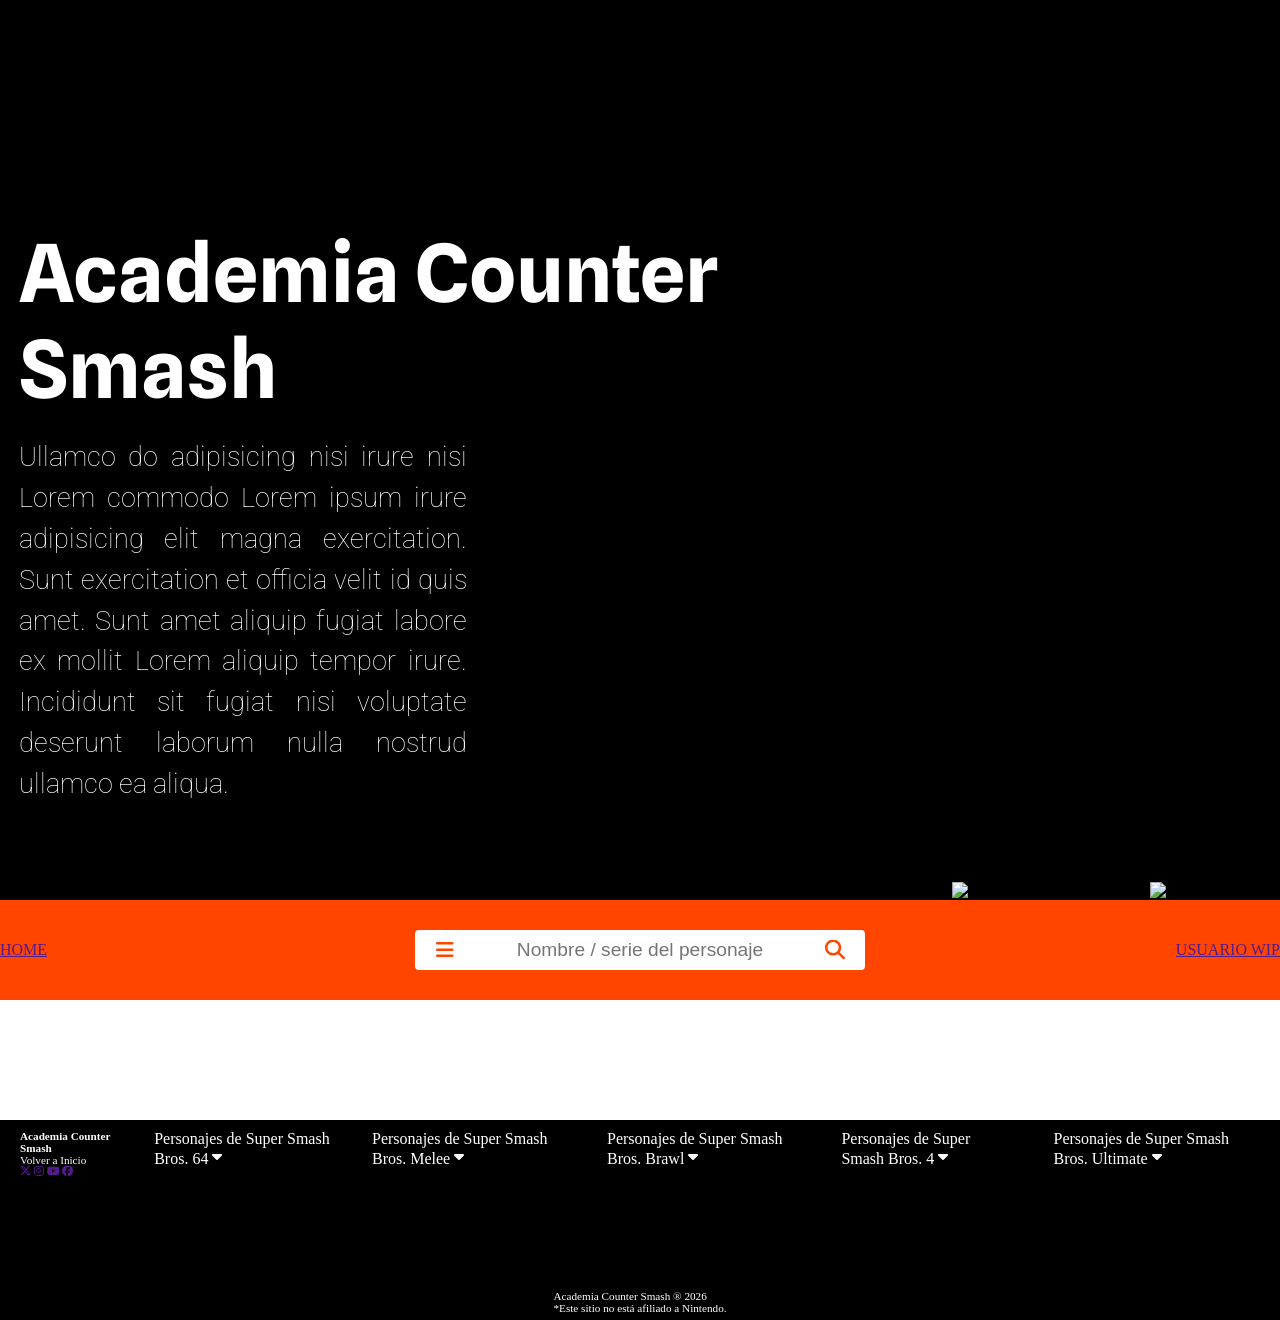
==== SitioWeb/html/index.html @ 8b195521 "reacomodo" ====
<!DOCTYPE html>
<html lang="en">

<head>
    <meta charset="UTF-8">
    <meta name="viewport" content="width=device-width, initial-scale=1.0">
    <title>Smash Counter Academia (Inicio)</title>
    <link rel="stylesheet" href="../css/index.css">
    <link rel="stylesheet" href="https://cdnjs.cloudflare.com/ajax/libs/font-awesome/6.5.2/css/all.min.css">

    <link rel="preconnect" href="https://fonts.googleapis.com">
    <link rel="preconnect" href="https://fonts.gstatic.com" crossorigin>
    <link href="https://fonts.googleapis.com/css2?family=Roboto:ital,wght@0,100..900;1,100..900&family=Spline+Sans:wght@300..700&display=swap" rel="stylesheet">
</head>

<body>
    <div id="hero-fondo">
        <div id="hero-texto">
            <h1 id="hero-titulo">
                Academia Counter Smash
            </h1>
            <p id="hero-descripcion">
                Ullamco do adipisicing nisi irure nisi Lorem commodo Lorem ipsum irure adipisicing elit magna
                exercitation. Sunt exercitation et officia velit id quis amet. Sunt amet aliquip fugiat labore ex mollit
                Lorem aliquip tempor irure. Incididunt sit fugiat nisi voluptate deserunt laborum nulla nostrud ullamco
                ea aliqua.
            </p>
        </div>
        <img src="" alt="hero-fondo-personajes">
        <img src="" alt="hero-personaje">
    </div>
    <nav id="navbar">
        <div id="nav-superior">
            <a href="">HOME</a>
            <div id="buscador-container">
                <div id="search-bar">
                    <button onclick="desplegarMenuSeries()" id="hamburguesa"><i class="fa-solid fa-bars"></i></button>
                    <input type="text" placeholder="Nombre / serie del personaje">
                    <button><i class="fa-solid fa-magnifying-glass"></i></button>
                </div>
                <div id="menu-hamburguesa">
                    <div id="plantilla-burger-options">
                        <img src="https://www.smashbros.com/assets_v2/img/fighter/mario/mark.svg" alt="icono">
                        <a href="#">Super Mario Bros. series</a>
                    </div>
                </div>
            </div>
            <a href="">USUARIO WIP</a>
        </div>
    </nav>
    <div id="contenedor-cartas-personaje">
        <div class="carta-personaje">
            <div class="info-personaje">
                <h2 class="name-personaje">Mario</h2>
                <img class="iconoSerie-personaje" src="https://www.smashbros.com/assets_v2/img/fighter/mario/mark.svg"
                    alt="icono-personaje">
            </div>
            <img class="render-personaje"
                src="https://images.wikidexcdn.net/mwuploads/esssbwiki/thumb/4/44/latest/20180613001020/Mario_SSBU.png/800px-Mario_SSBU.png"
                alt="render-personaje">
        </div>
    </div>
    <footer>
        <div id="footer-superior">
            <div class="footer-columna">
                <b>Academia Counter Smash</b>
                <p>Volver a Inicio</p>
                <div id="cont-redes">
                    <a href=""><i class="fa-brands fa-x-twitter"></i></a>
                    <a href=""><i class="fa-brands fa-instagram"></i></a>
                    <a href=""><i class="fa-brands fa-youtube"></i></a>
                    <a href=""><i class="fa-brands fa-facebook"></i></a>
                </div>
            </div>
            <div id="contenedor-columnas">
                <!----------------------COLUMNA 2----------------------------------------->
                <div class="footer-columna">
                    <div class="columna-title" onclick="desplegarMenuFooter(this)">
                        <p>Personajes de Super Smash Bros. 64 <i class="fa-solid fa-caret-down"></i></p>
                    </div>
                    <div class="cont-footer-personajes">
                        <p>Mario</p>
                        <p>Donkey Kong</p>
                        <p>Link</p>
                        <p>Samus / Dark Samus</p>
                        <p>Yoshi</p>
                        <p>Kirby</p>
                        <p>Fox</p>
                        <p>Pikachu</p>
                        <p>Luigi</p>
                        <p>Ness</p>
                        <p>Captain Falcon</p>
                        <p>Jigglypuff</p>
                    </div>
                </div>
                <!----------------------COLUMNA 4----------------------------------------->
                <div class="footer-columna">
                    <div class="columna-title" onclick="desplegarMenuFooter(this)">
                        <p>Personajes de Super Smash Bros. Melee <i class="fa-solid fa-caret-down"></i></p>
                    </div>
                    <div class="cont-footer-personajes">
                        <p>Peach / Daisy</p>
                        <p>Bowser</p>
                        <p>Ice Climbers</p>
                        <p>Sheik</p>
                        <p>Zelda</p>
                        <p>Dr. Mario</p>
                        <p>Pichu</p>
                        <p>Falco</p>
                        <p>Marth / Lucina</p>
                        <p>Young Link</p>
                        <p>Ganondorf</p>
                        <p>Mewtwo</p>
                        <p>Roy / Chrom</p>
                        <p>Mr. Game & Watch</p>
                    </div>
                </div>
                <!----------------------COLUMNA 5----------------------------------------->
                <div class="footer-columna">
                    <div class="columna-title" onclick="desplegarMenuFooter(this)">
                        <p>Personajes de Super Smash Bros. Brawl <i class="fa-solid fa-caret-down"></i></p>
                    </div>
                    <div class="cont-footer-personajes">
                        <p>Meta Knight</p>
                        <p>Pit / Dark Pit</p>
                        <p>Zero Suit Samus</p>
                        <p>Wario</p>
                        <p>Snake</p>
                        <p>Ike</p>
                        <p>Pokémon Trainer</p>
                        <p>Diddy Kong</p>
                        <p>Lucas</p>
                        <p>Sonic</p>
                        <p>King Dedede</p>
                        <p>Olimar</p>
                        <p>Lucario</p>
                        <p>R.O.B.</p>
                        <p>Toon Link</p>
                        <p>Wolf</p>
                    </div>
                </div>
                <!----------------------COLUMNA 6----------------------------------------->
                <div class="footer-columna">
                    <div class="columna-title" onclick="desplegarMenuFooter(this)">
                        <p>Personajes de Super Smash Bros. 4 <i class="fa-solid fa-caret-down"></i></p>
                    </div>
                    <div class="cont-footer-personajes">
                        <p>Villager</p>
                        <p>Mega Man</p>
                        <p>Wii Fit Trainer</p>
                        <p>Rosalina & Luma</p>
                        <p>Little Mac</p>
                        <p>Greninja</p>
                        <p>Mii Brawler</p>
                        <p>Mii Swordfighter</p>
                        <p>Mii Gunner</p>
                        <p>Palutena</p>
                        <p>Pac-Man</p>
                        <p>Robin</p>
                        <p>Shulk</p>
                        <p>Bowser Jr.</p>
                        <p>Duck Hunt</p>
                        <p>Ryu / Ken</p>
                        <p>Cloud</p>
                        <p>Corrin</p>
                        <p>Bayonetta</p>
                    </div>
                </div>
                <!----------------------COLUMNA 7----------------------------------------->
                <div class="footer-columna">
                    <div class="columna-title" onclick="desplegarMenuFooter(this)">
                        <p>Personajes de Super Smash Bros. Ultimate <i class="fa-solid fa-caret-down"></i></p>
                    </div>
                    <div class="cont-footer-personajes">
                        <p>Inkling</p>
                        <p>Ridley</p>
                        <p>Simon / Richter</p>
                        <p>King K. Rool</p>
                        <p>Isabelle</p>
                        <p>Incineroar</p>
                        <p>Piranha Plant</p>
                        <p>Joker</p>
                        <p>Hero</p>
                        <p>Banjo & Kazooie</p>
                        <p>Terry</p>
                        <p>Byleth</p>
                        <p>Min Min</p>
                        <p>Steve</p>
                        <p>Sephiroth</p>
                        <p>Pyra / Mythra</p>
                        <p>Kazuya</p>
                        <p>Sora</p>
                    </div>
                </div>
            </div>
            <!----------------------COLUMNA 1----------------------------------------->
        </div>
        <div id="footer-derechos">
            <p>Academia Counter Smash ® 2026</p>
            <p>*Este sitio no está afiliado a Nintendo.</p>
        </div>
    </footer>
</body>
<script src="../js/index.js"></script>

</html>
---- SitioWeb/css/index.css ----
:root{
    /*---fonts*/
    --fuente-titulos: "Spline Sans", sans-serif;
    --fuente-descripcion: "Roboto", sans-serif;
}
*{
    margin: 0;
    padding: 0;
    overflow-x: hidden;
    box-sizing: border-box;
}
/*---------------------------------HERO-------------------------------------*/
#hero-fondo{
    background-color: black;
    left: 0;
    max-width: 100%;
    height: 100vh;
    display: flex; /*<----- cambiar a flex*/
    justify-content: space-around;
    align-items: end;
}
#hero-texto{
    width: 70%;
    height: 70%;
    color: white;
    margin-bottom: 70px;
    display: flex;
    flex-direction: column;
    align-items: flex-start;
    justify-content: center;
    text-align: start;
}
#hero-titulo{
    font-size: 5rem;
    font-family: var(--fuente-titulos);
}
#hero-descripcion{
    line-height: 1.5;
    padding-top: 20px;
    text-align: justify;
    font-size: 1.7rem;
    width: 50%;
    font-weight: lighter;
    font-family: var(--fuente-descripcion);
}
/*----------------------------------------------------------------------*/
/*---------------------------------NAV-------------------------------------*/
#navbar{
    position: sticky;
    top: 0;
    background-color: orangered;
    height: 100px;
    overflow: visible;
    z-index: 1000;
}
#nav-superior{
    position: relative;
    height: 100px;
    display: flex;
    align-items: center;
    justify-content: space-between;
    overflow: visible;
}

#buscador-container {
    width: 450px;
    position: absolute;
    left: 50%;
    transform: translateX(-50%);
    align-items: center;
    background-color: white;
    border-radius: 4px; 
    padding: 5px 10px;
    display: flex;
    overflow: visible;
}
#search-bar{
    width: 100%;
    height: 30px;
    display: flex;
    align-items: center;
    overflow: visible;
}
#search-bar input{
    width: 90%;
    font-size: 1.2rem;
    border-style: none;  
    font-style: normal;  
    text-align: center;
}

#search-bar input:focus {
    outline: none;
}

#search-bar button{
    font-size: 20px;
    border-style: none;
    font-weight: bolder;
    background: none;
    color: orangered;
    width: 10%;
    cursor: pointer;
    display: flex;
    justify-content: center;
    align-items: center;
}
#menu-hamburguesa {
    position: absolute;
    top: 100%;
    left: 0;
    width: 100%;
    background-color: orange;
    z-index: 999;
    box-sizing: border-box;
    opacity: 0;
    transform: translateY(-20px);
    pointer-events: none;
    visibility: hidden;
    transition:
        opacity 0.3s ease,
        transform 0.3s ease;
}
#menu-hamburguesa.activo {
    opacity: 1;
    transform: translateY(0);
    pointer-events: auto;
    visibility: visible;
}

#plantilla-burger-options {
    height: 50px;
    overflow: hidden;
    display: flex;
    align-items: center;
    border-bottom: 1px solid rgba(0,0,0,0.1);
    display: flex;
    justify-content: flex-start;
}
#plantilla-burger-options img{
    width: 50px;
    filter: brightness(0%) opacity(70%);
    margin-left: 20%;
}

#plantilla-burger-options a {
    margin-left: 40px;
    text-align: left;
    color: black;
    font-size: 1.2rem;
    text-decoration: none;
    font-style: italic;
    font-weight: bold;
}
/*----------------------------------------------------------------------*/
/*---------------------------------CARTA-------------------------------------*/
#contenedor-cartas-personaje{
    height: auto;
    width: 100%;
    display: grid;
    grid-template-columns: repeat(3, 1fr);
    gap: 80px;
    padding: 60px;
}
.carta-personaje{
    height: 400px;
    background: linear-gradient(90deg,rgba(70, 112, 66, 1) 0%, rgba(87, 207, 43, 1) 50%, rgba(85, 184, 28, 1) 100%);
    position: relative;
    overflow: visible;
    filter: drop-shadow(8px 8px 10px gray);
    cursor: pointer;
    transition: 0.2s;
}
.carta-personaje.hover{
    outline: 7px solid rgb(245, 201, 5);
}

.info-personaje{
    width: 100%;
    height: 100px;
    background-color: orangered;
    position: absolute;
    bottom: 0;
    left: 0;
    z-index: 2;
    display: flex;
    justify-content: center;
    align-items: center;
}
.name-personaje{
    color: white;
    font-size: 45px;
    font-weight: bold;
    font-family: var(--fuente-titulos);
}

.iconoSerie-personaje{
    position: absolute;
    right: 20px;
    width: 100px;
    filter: brightness(30%) opacity(70%)
}
.render-personaje{
    position: absolute;
    bottom: 1px;
    left: 50%;
    transform: translateX(-50%);
    /*filter: drop-shadow(0px 10px 15px rgba(0,0,0,0.5));*/
    height: 450px;
    transition: 0.2s;
}
.render-personaje.hover{
    height: 460px;
    filter: drop-shadow(0px 10px 15px rgba(0,0,0,0.5));
}
/*----------------------------------------------------------------------*/
/*---------------------------------FOOTER-------------------------------------*/
footer{
    display: flex;
    height: 200px;
    font-size: 0.7rem;
    flex-direction: column;
    background-color: black;
    color: white;
    overflow-x: hidden;
}
#footer-superior{
    display: flex;
    width: 100%;
    height: 200px;
    font-size: 0.7rem;
    flex-direction: row;
    justify-content: space-between;
    background-color: black;
    color: white;
}
#footer-superior:first-child{
    flex-grow: 4;
}
#contenedor-columnas{
    display: flex;
    flex-direction: row;
    justify-content: space-around;
    flex-grow: 1;
}
.footer-columna{
    padding: 10px;
    display: flex;  
    flex-direction: column;
    margin: 0 10px;
}
.columna-title{
    font-size: 1rem;
    cursor: pointer;
    overflow: hidden;
}
.cont-footer-personajes{
    font-size: 0.7rem;
    display: none;
    grid-template-columns: repeat(3, auto);
    column-gap: 10px;
    row-gap: 2px;
}
.cont-footer-personajes p{
    cursor: pointer;
    overflow: hidden;
    padding: 5px 0;
}
.cont-footer-personajes.activo{
    display: grid;
}

#footer-derechos{
    overflow: hidden;
    align-self: center;
    padding-bottom: 10px;
}
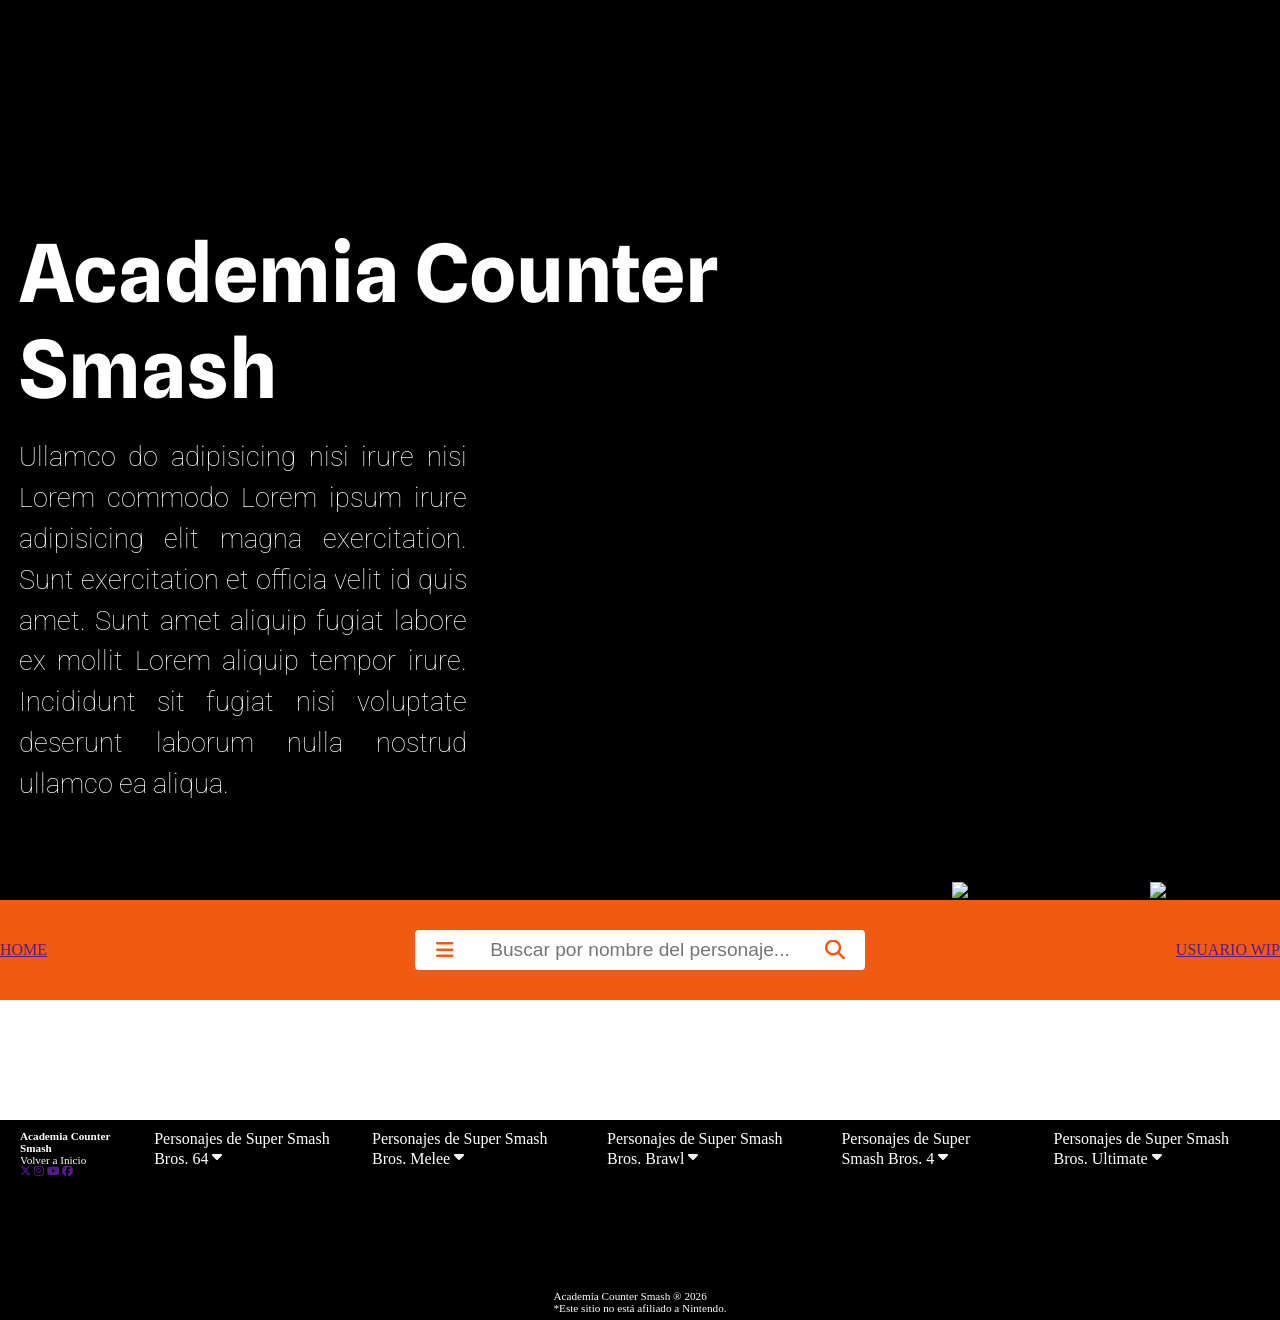
==== commit 465c1d7a: "busqueda completada por series y por el buscador" ====
--- a/SitioWeb/html/index.html
+++ b/SitioWeb/html/index.html
@@ -35,13 +35,17 @@
             <div id="buscador-container">
                 <div id="search-bar">
                     <button onclick="desplegarMenuSeries()" id="hamburguesa"><i class="fa-solid fa-bars"></i></button>
-                    <input type="text" placeholder="Nombre / serie del personaje">
-                    <button><i class="fa-solid fa-magnifying-glass"></i></button>
+                    <input type="text" placeholder="Buscar por nombre del personaje...">
+                    <button id="search-icon"><i class="fa-solid fa-magnifying-glass"></i></button>
                 </div>
                 <div id="menu-hamburguesa">
-                    <div id="plantilla-burger-options">
-                        <img src="https://www.smashbros.com/assets_v2/img/fighter/mario/mark.svg" alt="icono">
-                        <a href="#">Super Mario Bros. series</a>
+                    <div id="plantilla-burger-options" onclick="clicSeries(this)">
+                        <img src="" alt="">
+                        <p href="#"></p>
+                    </div>
+                    <div id="plantilla-burger-options" onclick="clicSeries('todos')">
+                        <img src="https://www.smashbros.com/assets_v2/img/fighter/mii_fighter/mark.svg" alt="icono">
+                        <p href="#">Todas los personajes</p>
                     </div>
                 </div>
             </div>
--- a/SitioWeb/css/index.css
+++ b/SitioWeb/css/index.css
@@ -1,7 +1,28 @@
 :root{
-    /*---fonts*/
+    /*--- fonts*/
     --fuente-titulos: "Spline Sans", sans-serif;
     --fuente-descripcion: "Roboto", sans-serif;
+
+    /* --- PALETA NARANJA --- */
+    --orange-500: #f15a13; /* Color Principal */
+    --orange-200: #ffa17a; /* Tono claro 1 */
+    --orange-300: #ff7e4d; /* Tono claro 2 */
+    --orange-700: #c13e00; /* Tono oscuro 1 */
+    --orange-800: #962a00; /* Tono oscuro 2 */
+
+    /* --- PALETA ÁMBAR / ORO --- */
+    --amber-500: #f39200; /* Color Principal */
+    --amber-200: #ffc478; /* Tono claro 1 */
+    --amber-300: #ffac3d; /* Tono claro 2 */
+    --amber-700: #b16d00; /* Tono oscuro 1 */
+    --amber-800: #885200; /* Tono oscuro 2 */
+
+    /* --- PALETA CARMESÍ / ROSA --- */
+    --crimson-500: #d30644; /* Color Principal */
+    --crimson-200: #ee6f91; /* Tono claro 1 */
+    --crimson-300: #eb3f6f; /* Tono claro 2 */
+    --crimson-700: #9c002e; /* Tono oscuro 1 */
+    --crimson-800: #7a0024; /* Tono oscuro 2 */
 }
 *{
     margin: 0;
@@ -48,7 +69,7 @@
 #navbar{
     position: sticky;
     top: 0;
-    background-color: orangered;
+    background-color: var(--orange-500);
     height: 100px;
     overflow: visible;
     z-index: 1000;
@@ -88,7 +109,9 @@
     font-style: normal;  
     text-align: center;
 }
-
+#search-icon{
+    pointer-events: none;
+}
 #search-bar input:focus {
     outline: none;
 }
@@ -98,7 +121,7 @@
     border-style: none;
     font-weight: bolder;
     background: none;
-    color: orangered;
+    color: var(--orange-500);
     width: 10%;
     cursor: pointer;
     display: flex;
@@ -110,7 +133,8 @@
     top: 100%;
     left: 0;
     width: 100%;
-    background-color: orange;
+    height: 200px;
+    background-color: var(--amber-500);
     z-index: 999;
     box-sizing: border-box;
     opacity: 0;
@@ -136,6 +160,10 @@
     border-bottom: 1px solid rgba(0,0,0,0.1);
     display: flex;
     justify-content: flex-start;
+    cursor: pointer;
+}
+#plantilla-burger-options:hover {
+    background-color: var(--amber-200);
 }
 #plantilla-burger-options img{
     width: 50px;
@@ -143,7 +171,7 @@
     margin-left: 20%;
 }
 
-#plantilla-burger-options a {
+#plantilla-burger-options p {
     margin-left: 40px;
     text-align: left;
     color: black;
